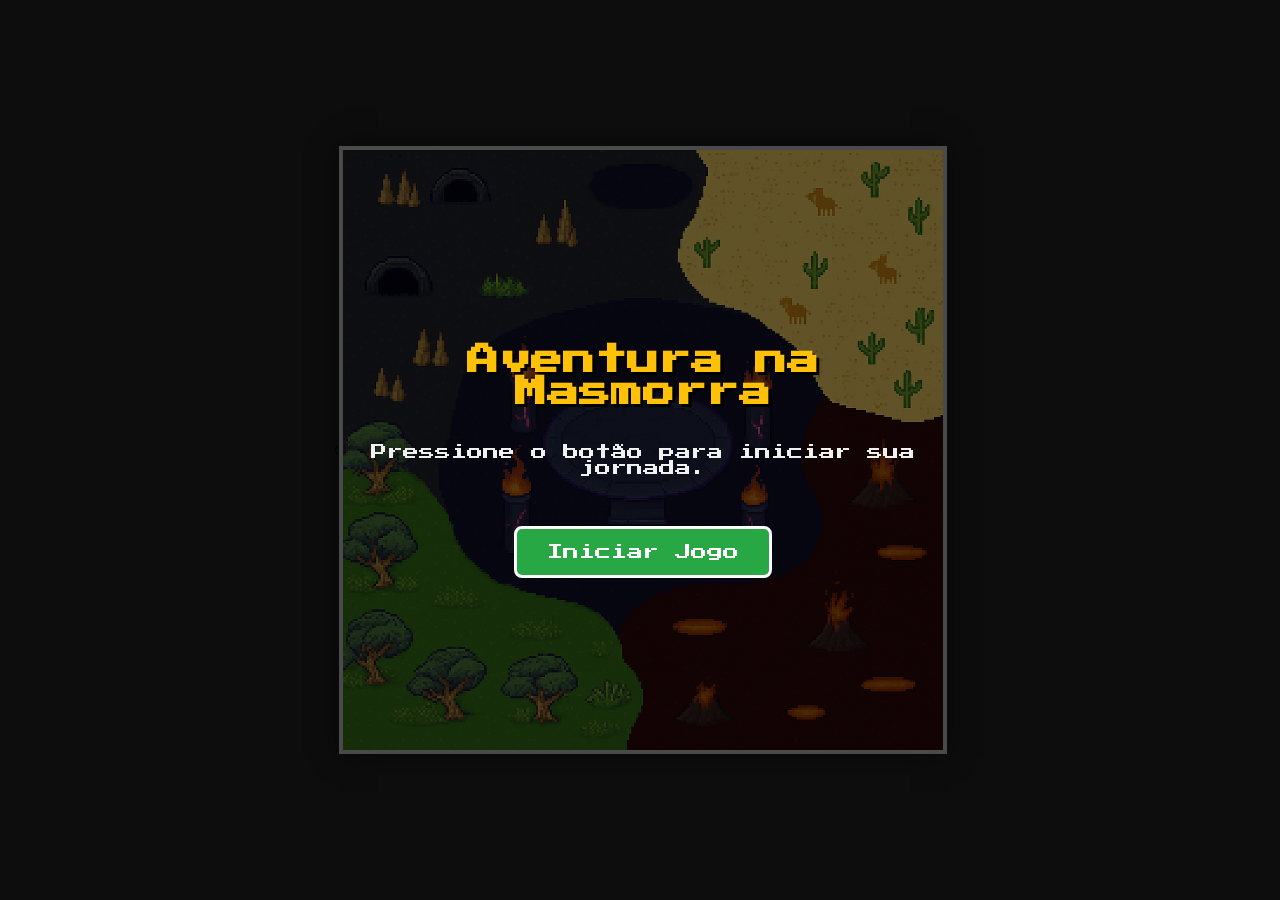
==== index.html @ 1af816d4 "feat : mudanças visuais e história" ====
<!DOCTYPE html>
<html lang="pt-BR">
<<head>
  <meta charset="UTF-8" />
  <meta name="viewport" content="width=device-width, initial-scale=1.0" />
  <title>Aventura na Masmorra</title>
  <link rel="preconnect" href="https://fonts.googleapis.com" />
  <link rel="preconnect" href="https://fonts.gstatic.com" crossorigin />
  <link href="https://fonts.googleapis.com/css2?family=Press+Start+2P&family=VT323&display=swap" rel="stylesheet" />

  <link rel="stylesheet" href="./src/css/main.css" />

  </head>

  <body>

    <div id="game-wrapper">

      <div id="start-menu">
        <h1 id="game-title">Aventura na Masmorra</h1>
        <p id="game-subtitle">Pressione o botão para iniciar sua jornada.</p>
        <button id="start-button">Iniciar Jogo</button>
      </div>

      <div id="hud" class="hidden">
        <div class="hud-top">
          <div id="player-health-container">
            <div id="player-health-bar"></div>
            <span id="player-health-text">100</span>
          </div>

          <div class="hud-stats">
            <p>Fase: <span id="phase-text">1</span></p>
            <p>Pontos: <span id="score-text">0</span></p>
          </div>

          <button id="pause-button">Pause</button>
        </div>
        <div class="hud-bottom">
          <p id="objective-text"></p>
        </div>
      </div>

      <div id="game-container" class="hidden">
        <canvas id="gameCanvas" width="800" height="600"></canvas>

        <div id="boss-health-container" class="hidden">
          <div id="boss-health-bar"></div>
        </div>

        <div id="pause-menu" class="hidden">
          <h1 id="pause-title">Pausado</h1>
          <button id="resume-button">Continuar</button>
          <button id="restart-pause-button">Reiniciar</button>
        </div>

        <div id="message-screen" class="hidden">
          <h1 id="message-title"></h1>
          <p id="message-subtitle"></p>
          <button id="restart-button">Reiniciar</button>
          <button id="continue-button" class="hidden">Continuar</button>
        </div>
      </div>

    </div> <audio id="game-soundtrack" loop></audio>
    <script type="module" src="./src/js/main.js"></script>
  </body>

</html>
---- src/css/main.css ----
/* src/css/main.css */

/* Estilos Globais e de Layout */
body {
  margin: 0;
  padding: 0;
  height: 100vh;
  background-color: #0d0d0d;
  font-family: "VT323", monospace;
  display: flex;
  justify-content: center;
  align-items: center;
}

#game-wrapper {
  position: relative;
  /* MODIFICADO: Tamanho da caixa do jogo alterado para 600x600 */
  width: 600px;
  height: 600px;
  background: #222;
  border: 4px solid #4a4a4a;
  box-shadow: 0 0 25px rgba(0, 0, 0, 0.5);
  overflow: hidden;
}

.hidden {
  display: none !important;
}

/* HUD (Interface) */
.hud-top { 
  display: flex; 
  justify-content: space-between; /* Mantém o espaço entre os itens */
  align-items: center; /* Alinha verticalmente */
  gap: 15px; /* Adiciona um espaço entre os elementos */
}

.hud-bottom { margin-top: 8px; text-align: center; }

.hud-stats { 
  display: flex; /* Os stats (fase e pontos) continuam flexíveis */
  align-items: center; 
  gap: 20px; 
  flex-grow: 1; /* Permite que ele ocupe o espaço disponível */
  justify-content: center; /* Centraliza Fase e Pontos */
}

#hud p { margin: 0; font-size: 16px; }
#objective-text { color: #ffc107; font-size: 18px; }
#pause-button { 
  font-family: "Press Start 2P"; 
  font-size: 12px; 
  cursor: pointer; 
  border-radius: 5px; 
  border: 2px solid white; 
  background: #666; 
  color: white; 
  padding: 8px 12px;
  /* Garante que o botão não encolha */
  flex-shrink: 0; 
}

/* --- ESTILOS DA BARRA DE VIDA (GARANTA QUE ESTEJAM AQUI) --- */
#player-health-container {
  position: relative;
  width: 180px; /* Largura fixa */
  height: 22px; /* Altura fixa */
  background-color: #555;
  border: 2px solid #222;
  border-radius: 5px;
  display: flex;
  align-items: center;
  /* Garante que a barra não encolha */
  flex-shrink: 0; 
}

#player-health-bar {
  height: 100%;
  background-color: #28a745;
  border-radius: 3px;
  transition: width 0.3s ease-in-out;
}

#player-health-text {
  position: absolute;
  width: 100%;
  text-align: center;
  color: white;
  font-size: 14px;
  font-weight: bold;
  text-shadow: 1px 1px 1px black;
}

/* Contêiner do Jogo e Canvas */
#game-container { position: relative; }
canvas { display: block; }

/* Menus de Sobreposição */
#start-menu, #pause-menu, #message-screen {
  position: absolute;
  top: 0;
  left: 0;
  width: 100%;
  height: 100%;
  background-color: rgba(10, 10, 10, 0.95);
  display: flex;
  flex-direction: column;
  justify-content: center;
  align-items: center;
  text-align: center;
  font-family: "Press Start 2P", cursive;
  z-index: 100;
  color: #fff;
}
#game-title, #pause-title, #message-title { font-size: 32px; color: #ffc107; margin-bottom: 20px; text-shadow: 3px 3px 0 #000; }
#game-subtitle, #message-subtitle { font-size: 16px; color: #f0f0f0; margin-bottom: 40px; }
#start-button, #resume-button, #restart-pause-button, #restart-button { padding: 15px 30px; font-size: 16px; font-family: "Press Start 2P"; cursor: pointer; border: 3px solid white; border-radius: 8px; margin-top: 10px; color: white;}
#start-button { background-color: #28a745; }
#resume-button { background-color: #007bff; }
#restart-pause-button, #restart-button { background-color: #dc3545; }

/* Barras de Vida */
.health-bar-container {
  width: 150px;
  height: 20px;
  background-color: #555;
  border: 2px solid #222;
  border-radius: 5px; /* Adicionado para bordas arredondadas */
}
.health-bar {
  height: 100%;
  background-color: #28a745;
  border-radius: 3px; /* Adicionado para bordas arredondadas */
  transition: width 0.2s ease-out; /* Adicionado para uma transição suave */
}
#boss-health-container { position: absolute; bottom: 20px; left: 10%; width: 80%; height: 25px; z-index: 5; background-color: #555; border: 3px solid #222; border-radius: 8px; }
#boss-health-bar { background-color: #e74c3c; height: 100%; }

#start-menu {
  position: absolute; 
  top: 0;
  left: 0;
  width: 100%;
  height: 100%;
  
  /* --- CÓDIGO PARA O FUNDO --- */
  /* Ele usa a imagem que você salvou */
  background-image: linear-gradient(rgba(0, 0, 0, 0.6), rgba(0, 0, 0, 0.6)), url('../../images/background.png');
  
  /* Faz a imagem cobrir toda a tela sem distorcer */
  background-size: cover;
  
  /* Centraliza a imagem */
  background-position: center;

  display: flex;
  flex-direction: column;
  justify-content: center;
  align-items: center;
  text-align: center;
  font-family: "Press Start 2P", cursive;
  z-index: 100;
  color: #fff;
}
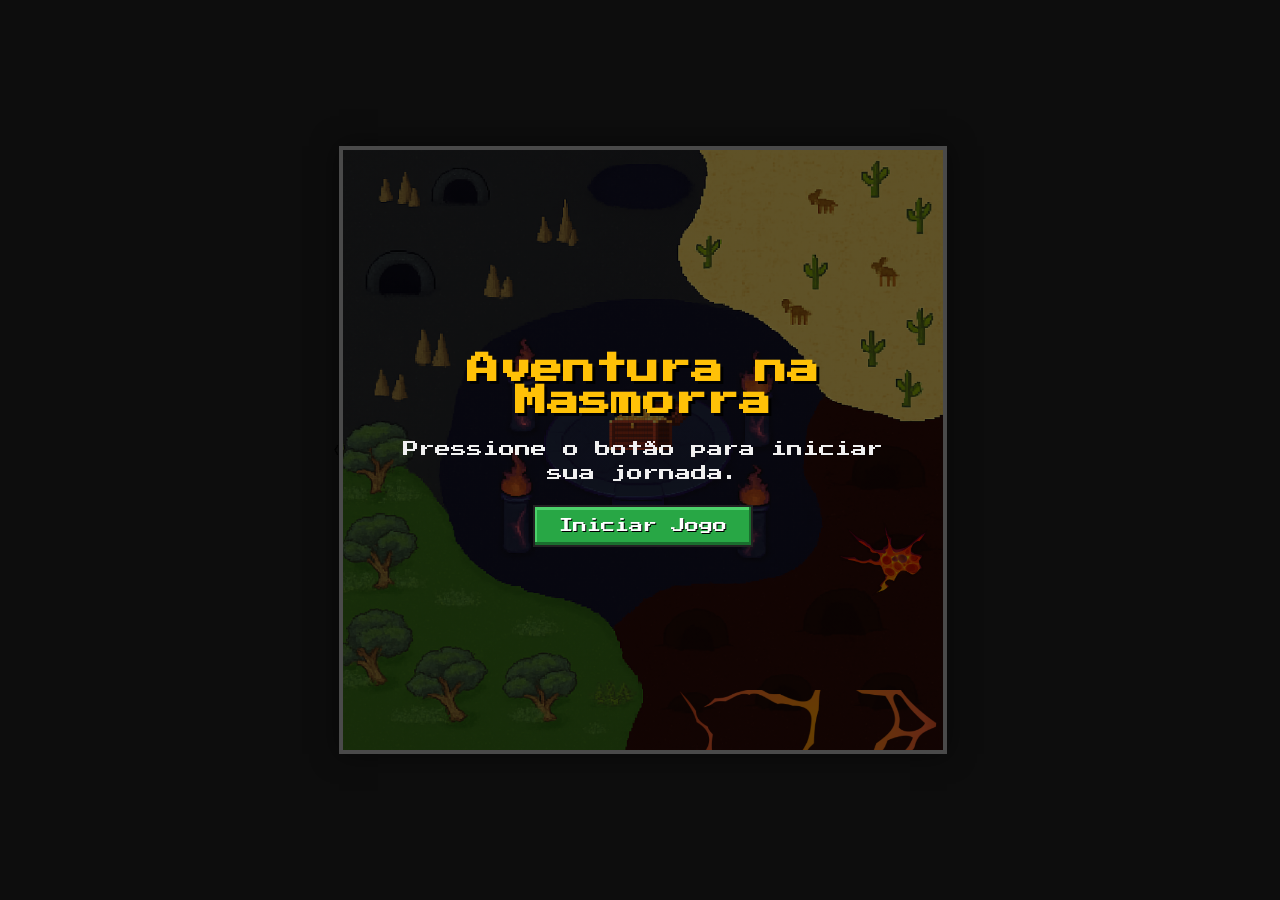
==== commit 262f2ef5: "feat: alterações visuais" ====
--- a/index.html
+++ b/index.html
@@ -13,57 +13,56 @@
   </head>
 
   <body>
+  <div id="game-wrapper">
+    <div id="start-menu">
+      <h1 id="game-title">Aventura na Masmorra</h1>
+      <p id="game-subtitle">Pressione o botão para iniciar sua jornada.</p>
+      <button id="start-button" class="pixel-button pixel-button--confirm">Iniciar Jogo</button>
+    </div>
 
-    <div id="game-wrapper">
+    <div id="hud" class="hidden">
+      <div class="hud-top">
+  <div class="hud-health-section">
+    <img src="./images/saude.png" alt="Ícone de Vida" class="health-icon">
+    <div id="player-health-container">
+      <div id="player-health-bar"></div>
+      <span id="player-health-text" class="hidden">100</span>
+    </div>
+  </div>
 
-      <div id="start-menu">
-        <h1 id="game-title">Aventura na Masmorra</h1>
-        <p id="game-subtitle">Pressione o botão para iniciar sua jornada.</p>
-        <button id="start-button">Iniciar Jogo</button>
+  <div class="hud-stats">
+    <p>Fase: <span id="phase-text">1</span></p>
+  </div>
+  <button id="pause-button" class="pixel-button">Pause</button>
+</div>
+      <div class="hud-bottom">
+        <p id="objective-text"></p>
+      </div>
+    </div>
+
+    <div id="game-container" class="hidden">
+      <canvas id="gameCanvas" width="800" height="600"></canvas>
+      
+      <div id="boss-health-container" class="hidden">
+        <div id="boss-health-bar"></div>
+      </div>
+      
+      <div id="pause-menu" class="hidden">
+        <h1 id="pause-title">Pausado</h1>
+        <button id="resume-button" class="pixel-button pixel-button--confirm">Continuar</button>
+        <button id="restart-pause-button" class="pixel-button pixel-button--danger">Reiniciar</button>
       </div>
 
-      <div id="hud" class="hidden">
-        <div class="hud-top">
-          <div id="player-health-container">
-            <div id="player-health-bar"></div>
-            <span id="player-health-text">100</span>
-          </div>
+      <div id="message-screen" class="hidden">
+        <h1 id="message-title"></h1>
+        <p id="message-subtitle"></p>
+        <button id="restart-button" class="pixel-button pixel-button--danger">Reiniciar</button>
+        <button id="continue-button" class="pixel-button hidden">Continuar</button>
+      </div>
+    </div>
+  </div>
 
-          <div class="hud-stats">
-            <p>Fase: <span id="phase-text">1</span></p>
-            <p>Pontos: <span id="score-text">0</span></p>
-          </div>
-
-          <button id="pause-button">Pause</button>
-        </div>
-        <div class="hud-bottom">
-          <p id="objective-text"></p>
-        </div>
-      </div>
-
-      <div id="game-container" class="hidden">
-        <canvas id="gameCanvas" width="800" height="600"></canvas>
-
-        <div id="boss-health-container" class="hidden">
-          <div id="boss-health-bar"></div>
-        </div>
-
-        <div id="pause-menu" class="hidden">
-          <h1 id="pause-title">Pausado</h1>
-          <button id="resume-button">Continuar</button>
-          <button id="restart-pause-button">Reiniciar</button>
-        </div>
-
-        <div id="message-screen" class="hidden">
-          <h1 id="message-title"></h1>
-          <p id="message-subtitle"></p>
-          <button id="restart-button">Reiniciar</button>
-          <button id="continue-button" class="hidden">Continuar</button>
-        </div>
-      </div>
-
-    </div> <audio id="game-soundtrack" loop></audio>
-    <script type="module" src="./src/js/main.js"></script>
-  </body>
-
+  <audio id="game-soundtrack" loop></audio>
+  <script type="module" src="./src/js/main.js"></script>
+</body>
 </html>
--- a/src/css/main.css
+++ b/src/css/main.css
@@ -1,5 +1,3 @@
-/* src/css/main.css */
-
 /* Estilos Globais e de Layout */
 body {
   margin: 0;
@@ -14,7 +12,6 @@
 
 #game-wrapper {
   position: relative;
-  /* MODIFICADO: Tamanho da caixa do jogo alterado para 600x600 */
   width: 600px;
   height: 600px;
   background: #222;
@@ -27,138 +24,234 @@
   display: none !important;
 }
 
-/* HUD (Interface) */
+/* === HUD FINAL - VERSÃO 2 (MAIS COMPACTA) === */
+/* === HUD FINAL - TEMA DE MADEIRA E CENTRALIZADO === */
+/* === HUD FINAL - MADEIRA PROCEDURAL E CENTRALIZAÇÃO CORRIGIDA === */
+/* === HUD FINAL - LAYOUT CORRIGIDO E TAMANHO MÍNIMO === */
+/* === HUD CORRIGIDO - CSS APENAS === */
+/* === HUD FINAL - VERSÃO DEFINITIVA === */
+#hud {
+  /* Fundo semitransparente simples e altura fixa */
+  background-color: rgba(0, 0, 0, 0.6);
+  padding: 0 10px; /* Apenas padding horizontal */
+  color: #fff;
+  text-shadow: 1px 1px 1px #000;
+  border-bottom: 2px solid #222; /* Borda para dar acabamento */
+  box-sizing: border-box;
+  width: 100%;
+  height: 30px; /* <<< ALTURA FINAL E DEFINITIVA PARA O HUD */
+  z-index: 10;
+}
+
 .hud-top { 
   display: flex; 
-  justify-content: space-between; /* Mantém o espaço entre os itens */
-  align-items: center; /* Alinha verticalmente */
-  gap: 15px; /* Adiciona um espaço entre os elementos */
-}
-
-.hud-bottom { margin-top: 8px; text-align: center; }
-
-.hud-stats { 
-  display: flex; /* Os stats (fase e pontos) continuam flexíveis */
-  align-items: center; 
-  gap: 20px; 
-  flex-grow: 1; /* Permite que ele ocupe o espaço disponível */
-  justify-content: center; /* Centraliza Fase e Pontos */
-}
-
-#hud p { margin: 0; font-size: 16px; }
-#objective-text { color: #ffc107; font-size: 18px; }
-#pause-button { 
-  font-family: "Press Start 2P"; 
-  font-size: 12px; 
-  cursor: pointer; 
-  border-radius: 5px; 
-  border: 2px solid white; 
-  background: #666; 
-  color: white; 
+  justify-content: space-between; /* Vida na esquerda, Pausa na direita */
+  align-items: center;   /* Alinha tudo verticalmente no centro */
+  position: relative;
+  height: 100%; /* Ocupa os 30px de altura do #hud */
+}
+
+/* Seção de Vida */
+.hud-health-section {
+  display: flex;
+  align-items: center;
+  gap: 6px;
+}
+.health-icon {
+  width: 18px;
+  height: 18px;
+}
+#player-health-container {
+  width: 120px;
+  height: 16px;
+  border-radius: 6px;
+  background-color: #222;
+  border: 1px solid #111;
+}
+#player-health-bar {
+  border-radius: 5px;
+}
+#player-health-text.hidden {
+  display: none;
+}
+
+/* Indicador de Fase */
+.hud-stats {
+  position: absolute;
+  left: 50%;
+  top: 50%;
+  transform: translate(-50%, -50%);
+  font-size: 16px;
+  font-weight: bold;
+}
+.hud-stats p { margin: 0; }
+
+/* Botão de Pausa - nosso guia de tamanho */
+#pause-button {
+  font-size: 12px;
+  padding: 4px 10px;
+}
+
+/* Objetivo Flutuante (continua igual) */
+.hud-bottom {
+  position: absolute;
+  top: 35px; /* Posição abaixo da nova barra do HUD */
+  left: 0;
+  width: 100%;
+  z-index: 10;
+  text-align: center;
+  pointer-events: none;
+}
+#objective-text { 
+  display: inline-block;
+  padding: 6px 16px;
+  background-color: rgba(0, 0, 0, 0.65);
+  border-radius: 6px;
+  color: #ffc107; 
+  font-size: 18px;
+  font-weight: bold;
+}
+/* === NOVO ESTILO DOS BOTÕES === */
+.pixel-button {
+  background-color: #5f5f5f;
+  color: white;
+  font-family: "Press Start 2P", cursive;
+  font-size: 14px;
+  text-shadow: 1px 1px 0px #000;
+  padding: 12px 24px;
+  border: 2px solid #222;
+  box-shadow: inset -2px -3px 0px 0px #3c3c3c, inset 2px 3px 0px 0px #a2a2a2;
+  cursor: pointer;
+  transition: background-color 0.1s;
+}
+
+.pixel-button:hover {
+  background-color: #6f6f6f;
+}
+
+.pixel-button:active {
+  position: relative;
+  top: 2px;
+  left: 2px;
+  box-shadow: inset 0px 0px 0px 0px #3c3c3c;
+}
+
+/* Modificadores de cor para os botões */
+.pixel-button--confirm {
+  background-color: #28a745;
+  box-shadow: inset -2px -3px 0px 0px #1a6e2e, inset 2px 3px 0px 0px #4cd26b;
+}
+.pixel-button--confirm:hover {
+  background-color: #32c052;
+}
+
+.pixel-button--danger {
+  background-color: #dc3545;
+  box-shadow: inset -2px -3px 0px 0px #8b222c, inset 2px 3px 0px 0px #f35866;
+}
+.pixel-button--danger:hover {
+  background-color: #e44d5a;
+}
+
+#pause-button {
+  font-size: 12px;
   padding: 8px 12px;
-  /* Garante que o botão não encolha */
-  flex-shrink: 0; 
-}
-
-/* --- ESTILOS DA BARRA DE VIDA (GARANTA QUE ESTEJAM AQUI) --- */
+}
+
+
+/* Outros Estilos (Menus, Barras de Vida, etc.) */
+#start-menu, #pause-menu, #message-screen {
+  position: absolute;
+  top: 0; left: 0; width: 100%; height: 100%;
+  display: flex;
+  flex-direction: column;
+  justify-content: center;
+  align-items: center;
+  text-align: center;
+  font-family: "Press Start 2P", cursive;
+  z-index: 100;
+  color: #fff;
+  gap: 20px;
+}
+
+#start-menu {
+  background-image: linear-gradient(rgba(0, 0, 0, 0.6), rgba(0, 0, 0, 0.6)), url('../../images/background.png');
+  background-size: cover;
+  background-position: center;
+}
+#pause-menu {
+  position: absolute;
+  top: 0; left: 0; width: 100%; height: 100%;
+  background-color: rgba(0, 0, 0, 0.85);
+  display: flex;
+  flex-direction: column;
+  justify-content: center;
+  align-items: center;
+  text-align: center;
+  font-family: "Press Start 2P", cursive;
+  z-index: 100;
+  color: #fff;
+  gap: 20px;
+}
+
+/* === NOVO ESTILO PARA A TELA DE HISTÓRIA === */
+#message-screen {
+  position: absolute;
+  top: 0; left: 0; width: 100%; height: 100%;
+  
+  /* Usa a nova imagem de fundo */
+  background-image: url('../../images/book.png');
+  background-size: cover;
+  background-position: center;
+  
+  display: flex;
+  flex-direction: column;
+  justify-content: center;
+  align-items: center;
+  text-align: center;
+  z-index: 100;
+  padding: 40px; /* Adiciona um respiro nas bordas */
+  box-sizing: border-box; /* Garante que o padding não estoure o layout */
+}
+
+/* Ajusta a cor do texto da história para ser legível no fundo claro */
+#message-screen #message-title {
+  color: #4a2d1b; /* Marrom escuro, como tinta antiga */
+  text-shadow: 1px 1px 0px #d4cbb8; /* Sombra clara para dar profundidade */
+}
+
+#message-screen #message-subtitle {
+  color: #3b2315; /* Marrom ainda mais escuro para o corpo do texto */
+  font-family: "VT323", monospace; /* Usa uma fonte mais 'manuscrita' */
+  font-size: 24px;
+  line-height: 1.6;
+  max-width: 70%;
+}
+
+#game-title, #pause-title, #message-title { font-size: 32px; color: #ffc107; text-shadow: 3px 3px 0 #000; margin: 0;}
+#game-subtitle, #message-subtitle { font-size: 16px; color: #f0f0f0; max-width: 80%; line-height: 1.5; margin: 0;}
+
+
+/* Barras de Vida */
 #player-health-container {
-  position: relative;
-  width: 180px; /* Largura fixa */
-  height: 22px; /* Altura fixa */
-  background-color: #555;
+  position: relative; width: 180px; height: 22px;
+  background-color: #333;
   border: 2px solid #222;
-  border-radius: 5px;
-  display: flex;
-  align-items: center;
-  /* Garante que a barra não encolha */
-  flex-shrink: 0; 
-}
-
+  box-shadow: inset 1px 1px 0px #000, inset -1px -1px 0px #000;
+}
 #player-health-bar {
   height: 100%;
   background-color: #28a745;
-  border-radius: 3px;
   transition: width 0.3s ease-in-out;
 }
-
 #player-health-text {
-  position: absolute;
-  width: 100%;
-  text-align: center;
-  color: white;
-  font-size: 14px;
-  font-weight: bold;
+  position: absolute; width: 100%; text-align: center;
+  color: white; font-size: 14px; font-weight: bold;
   text-shadow: 1px 1px 1px black;
 }
 
-/* Contêiner do Jogo e Canvas */
-#game-container { position: relative; }
-canvas { display: block; }
-
-/* Menus de Sobreposição */
-#start-menu, #pause-menu, #message-screen {
-  position: absolute;
-  top: 0;
-  left: 0;
-  width: 100%;
-  height: 100%;
-  background-color: rgba(10, 10, 10, 0.95);
-  display: flex;
-  flex-direction: column;
-  justify-content: center;
-  align-items: center;
-  text-align: center;
-  font-family: "Press Start 2P", cursive;
-  z-index: 100;
-  color: #fff;
-}
-#game-title, #pause-title, #message-title { font-size: 32px; color: #ffc107; margin-bottom: 20px; text-shadow: 3px 3px 0 #000; }
-#game-subtitle, #message-subtitle { font-size: 16px; color: #f0f0f0; margin-bottom: 40px; }
-#start-button, #resume-button, #restart-pause-button, #restart-button { padding: 15px 30px; font-size: 16px; font-family: "Press Start 2P"; cursor: pointer; border: 3px solid white; border-radius: 8px; margin-top: 10px; color: white;}
-#start-button { background-color: #28a745; }
-#resume-button { background-color: #007bff; }
-#restart-pause-button, #restart-button { background-color: #dc3545; }
-
-/* Barras de Vida */
-.health-bar-container {
-  width: 150px;
-  height: 20px;
-  background-color: #555;
-  border: 2px solid #222;
-  border-radius: 5px; /* Adicionado para bordas arredondadas */
-}
-.health-bar {
-  height: 100%;
-  background-color: #28a745;
-  border-radius: 3px; /* Adicionado para bordas arredondadas */
-  transition: width 0.2s ease-out; /* Adicionado para uma transição suave */
-}
 #boss-health-container { position: absolute; bottom: 20px; left: 10%; width: 80%; height: 25px; z-index: 5; background-color: #555; border: 3px solid #222; border-radius: 8px; }
 #boss-health-bar { background-color: #e74c3c; height: 100%; }
 
-#start-menu {
-  position: absolute; 
-  top: 0;
-  left: 0;
-  width: 100%;
-  height: 100%;
-  
-  /* --- CÓDIGO PARA O FUNDO --- */
-  /* Ele usa a imagem que você salvou */
-  background-image: linear-gradient(rgba(0, 0, 0, 0.6), rgba(0, 0, 0, 0.6)), url('../../images/background.png');
-  
-  /* Faz a imagem cobrir toda a tela sem distorcer */
-  background-size: cover;
-  
-  /* Centraliza a imagem */
-  background-position: center;
-
-  display: flex;
-  flex-direction: column;
-  justify-content: center;
-  align-items: center;
-  text-align: center;
-  font-family: "Press Start 2P", cursive;
-  z-index: 100;
-  color: #fff;
-}+/* Canvas */
+canvas { display: block; }
